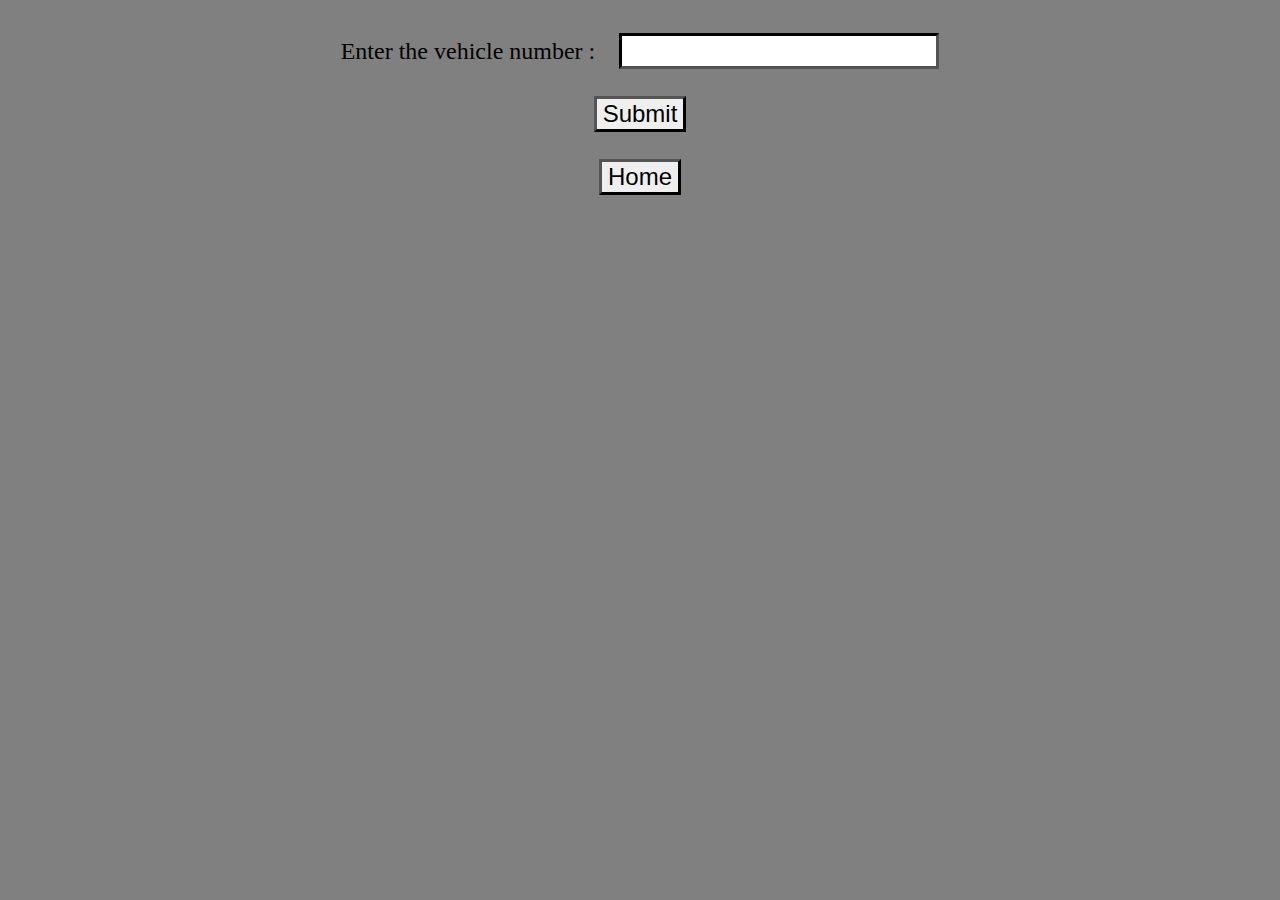
==== Delete.html @ 6c70b34b "renamed titles" ====
<!DOCTYPE html>
<html lang="en">

<head>
    <meta charset="UTF-8">
    <meta http-equiv="X-UA-Compatible" content="IE=edge">
    <meta name="viewport" content="width=device-width, initial-scale=1.0">
    <title>Police Delete</title>
    <link rel="stylesheet" href="style.css">

    <script>
        // define the callAPI function that takes a first name and last name as parameters
        var callAPI = (License)=>{
            // instantiate a headers object
            var myHeaders = new Headers();
            // add content type header to object
            myHeaders.append("Content-Type", "application/json");
            // using built in JSON utility package turn object to string and store in a variable
            var raw = JSON.stringify({"License":License});
            // create a JSON object with parameters for API call and store in a variable
            var requestOptions = {
                method: 'DELETE',
                headers: myHeaders,
                body: raw,
                redirect: 'follow'
            };
            // make API call with parameters and use promises to get response
            fetch("https://efxf5ddmvd.execute-api.us-east-1.amazonaws.com/test", requestOptions)
            .then(response => response.text())           
            .then(result => alert(JSON.parse(result).body))
            .try(error => console.log('error', error));
        }
    </script>
</head>

<body>

<div>
    <form>
        Enter the vehicle number : &nbsp&nbsp <input type="text" id="license"><br><br>
        <button type="button" onclick="callAPI(document.getElementById('license').value)">Submit</button>
    </form>
    <br>
    <button onclick="window.location.href = 'index.html';">Home</button>
</div>
     
</body>

</html>
---- style.css ----
body{
    background-color: gray;
    font-size: x-large;
}

div,form{
    padding-top: 1%;
    text-align: center;
}

input,button,a{
    font-size: x-large;
    border-color: black;
    border-width: 3px;
}

textarea {
    width: 50%;
    height: 200px;
}

#indexdiv{
    padding-top: 15%;
}
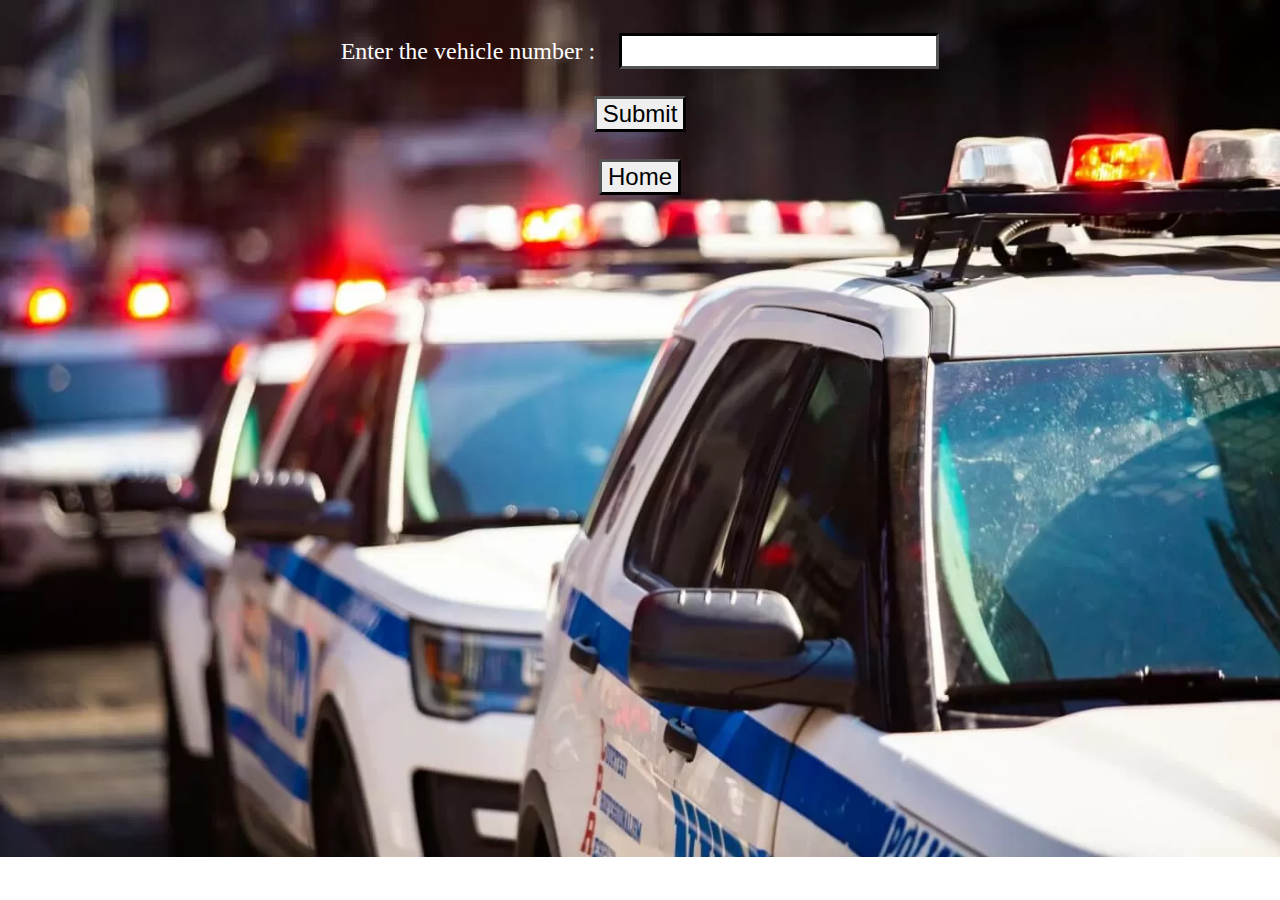
==== commit d3488940: "corrected try" ====
--- a/Delete.html
+++ b/Delete.html
@@ -28,7 +28,7 @@
             fetch("https://efxf5ddmvd.execute-api.us-east-1.amazonaws.com/test", requestOptions)
             .then(response => response.text())           
             .then(result => alert(JSON.parse(result).body))
-            .try(error => console.log('error', error));
+            .catch(error => console.log('error', error));
         }
     </script>
 </head>
--- a/style.css
+++ b/style.css
@@ -1,6 +1,9 @@
 body{
-    background-color: gray;
+    background-image: url('Images/bgimg.jpg');
+    background-repeat: no-repeat;
+    background-size: cover;
     font-size: x-large;
+    color: white;
 }
 
 div,form{
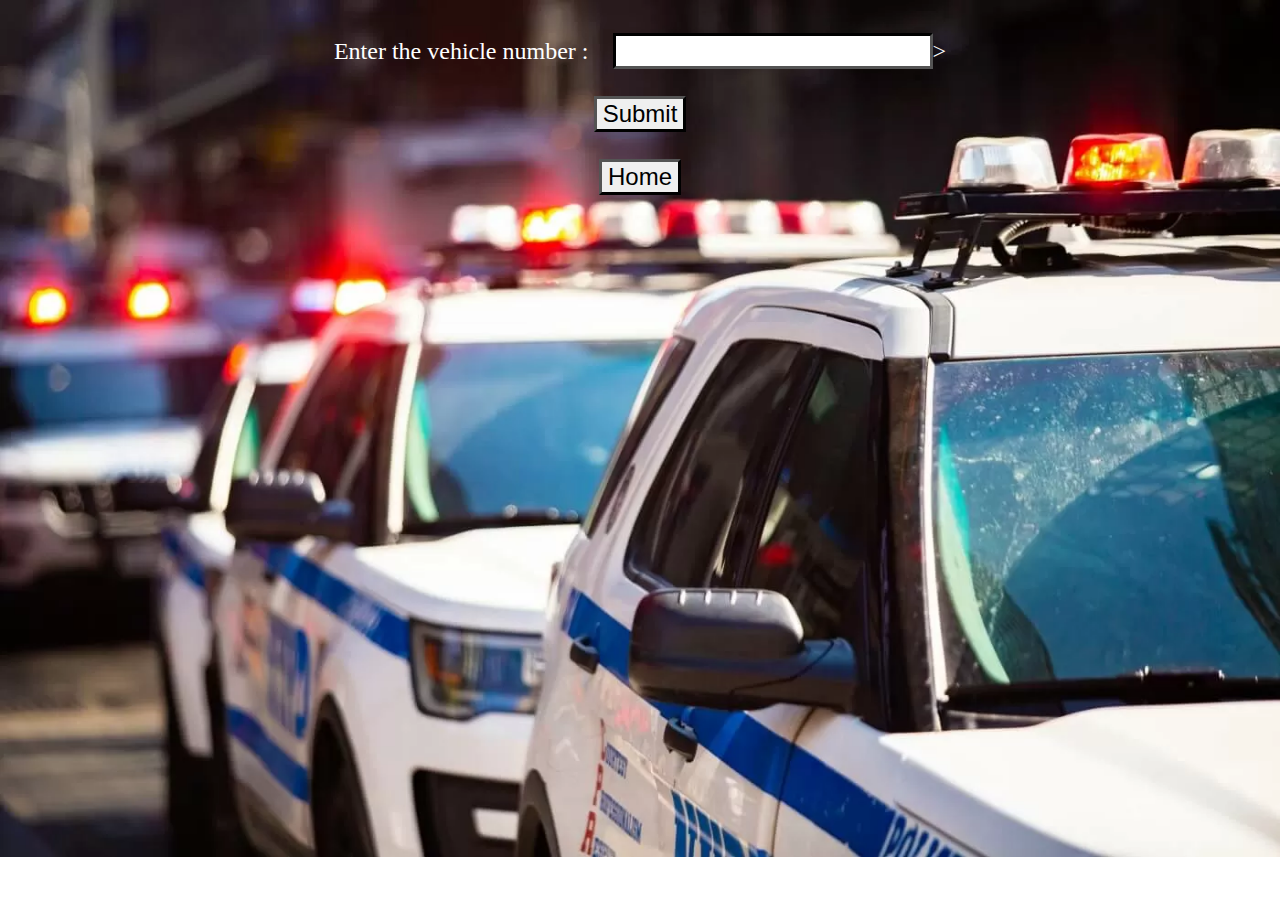
==== commit 874e6654: "added clear" ====
--- a/Delete.html
+++ b/Delete.html
@@ -37,11 +37,11 @@
 
 <div>
     <form>
-        Enter the vehicle number : &nbsp&nbsp <input type="text" id="license"><br><br>
+        Enter the vehicle number : &nbsp&nbsp <input type="text" id="license" onfocus="this.value=''">><br><br>
         <button type="button" onclick="callAPI(document.getElementById('license').value)">Submit</button>
     </form>
     <br>
-    <button onclick="window.location.href = 'index.html';">Home</button>
+    <button onclick="window.location.href = 'Police.html';">Home</button>
 </div>
      
 </body>
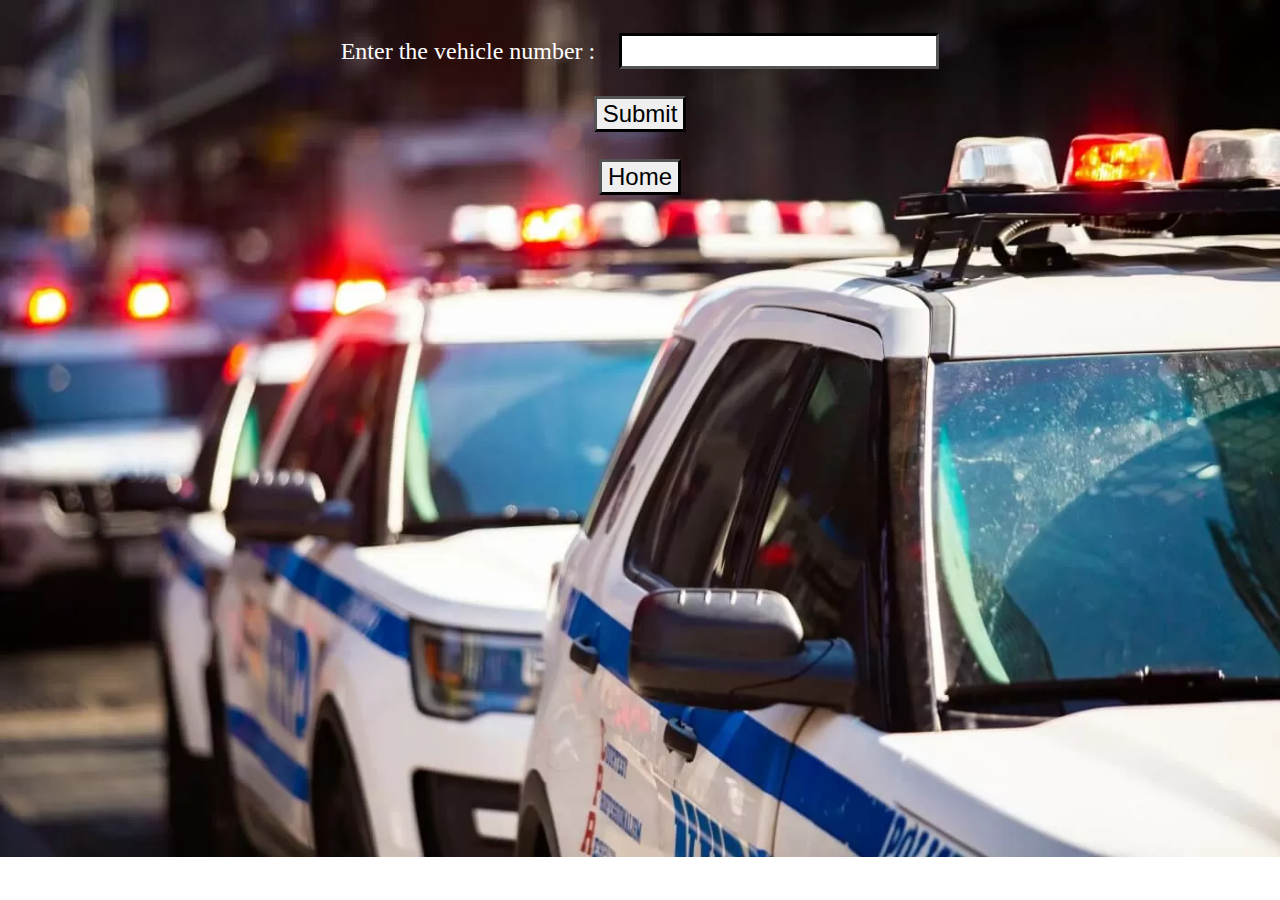
==== commit 47b17d2f: "added home" ====
--- a/Delete.html
+++ b/Delete.html
@@ -37,7 +37,7 @@
 
 <div>
     <form>
-        Enter the vehicle number : &nbsp&nbsp <input type="text" id="license" onfocus="this.value=''">><br><br>
+        Enter the vehicle number : &nbsp&nbsp <input type="text" id="license" onfocus="this.value=''"><br><br>
         <button type="button" onclick="callAPI(document.getElementById('license').value)">Submit</button>
     </form>
     <br>
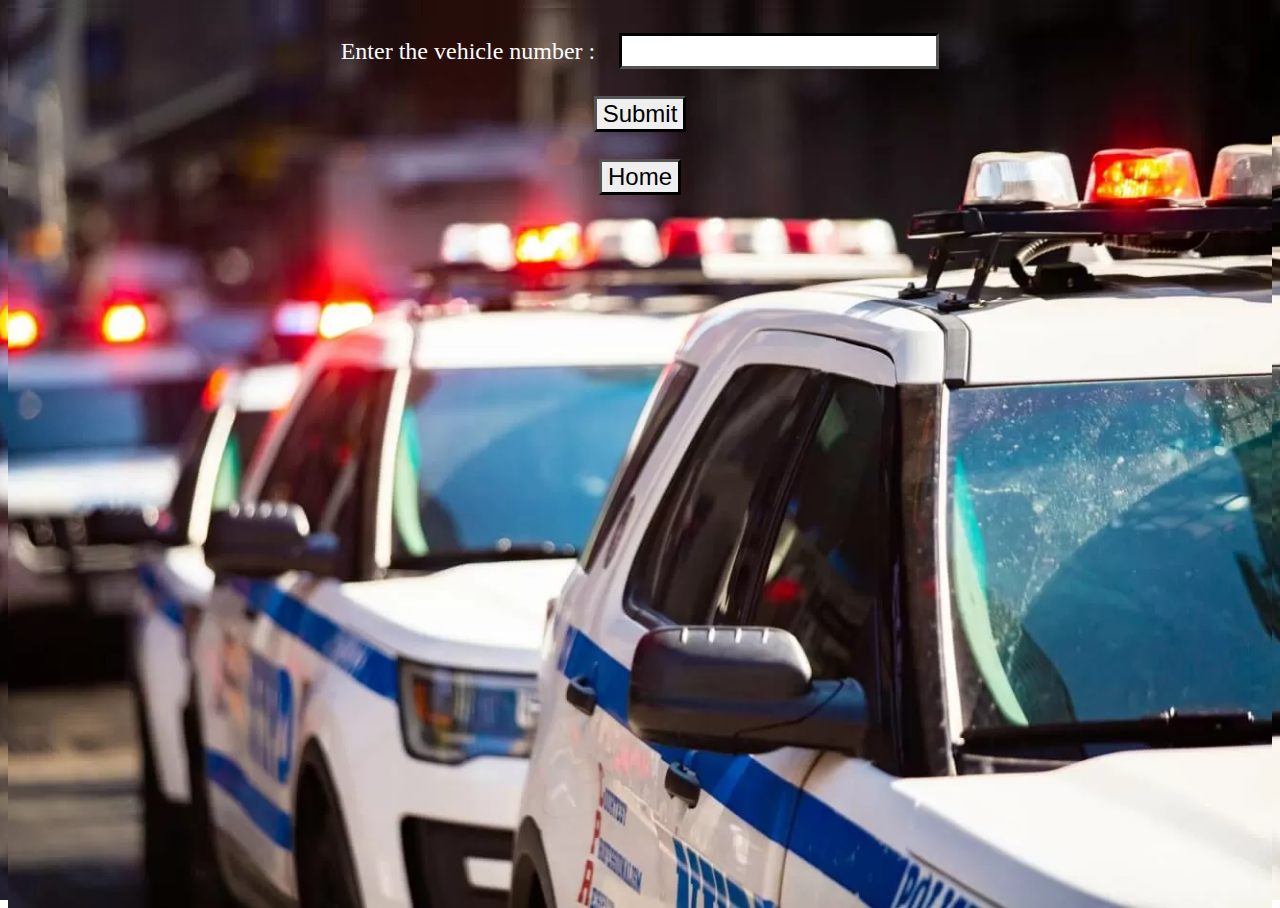
==== commit eb8315cb: "added get all" ====
--- a/Delete.html
+++ b/Delete.html
@@ -25,7 +25,7 @@
                 redirect: 'follow'
             };
             // make API call with parameters and use promises to get response
-            fetch("https://efxf5ddmvd.execute-api.us-east-1.amazonaws.com/test", requestOptions)
+            fetch("https://45e0g9znld.execute-api.us-east-1.amazonaws.com/test", requestOptions)
             .then(response => response.text())           
             .then(result => alert(JSON.parse(result).body))
             .catch(error => console.log('error', error));
--- a/style.css
+++ b/style.css
@@ -1,7 +1,9 @@
-body{
+html,body{
     background-image: url('Images/bgimg.jpg');
     background-repeat: no-repeat;
     background-size: cover;
+    height: 100%;
+    background-position: center;
     font-size: x-large;
     color: white;
 }
@@ -20,6 +22,7 @@
 textarea {
     width: 50%;
     height: 200px;
+    font-size: xx-large;
 }
 
 #indexdiv{
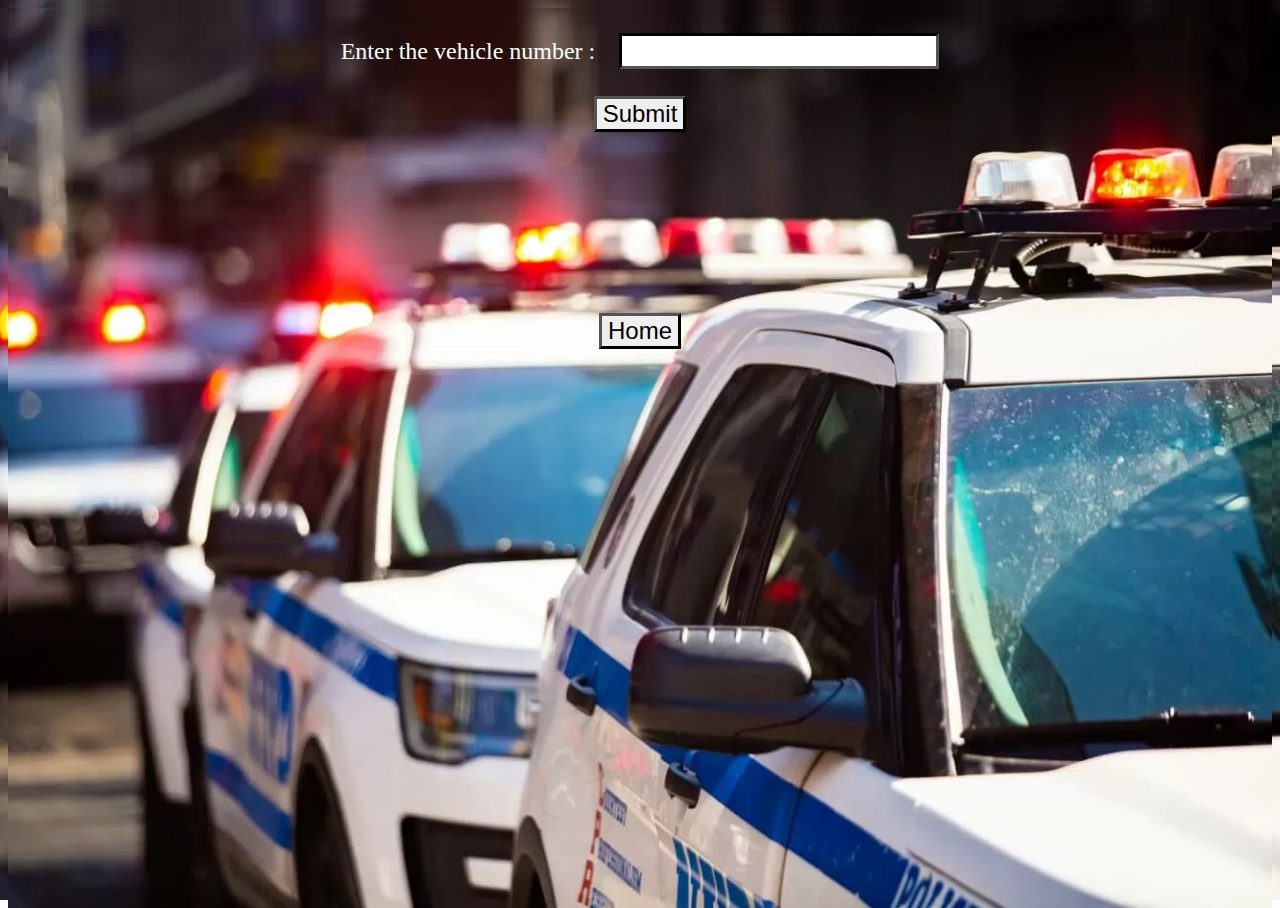
==== commit 7f8b23b9: "removed all alrts" ====
--- a/Delete.html
+++ b/Delete.html
@@ -27,8 +27,14 @@
             // make API call with parameters and use promises to get response
             fetch("https://45e0g9znld.execute-api.us-east-1.amazonaws.com/test", requestOptions)
             .then(response => response.text())           
-            .then(result => alert(JSON.parse(result).body))
-            .catch(error => console.log('error', error));
+        .then(function (data) {appendData(data);})           
+        .catch(error => console.log('error', error));
+    }
+
+    function appendData(data) {
+                var mainContainer = document.getElementById("myData");
+                mainContainer.innerHTML = "";
+                mainContainer.innerHTML = data;
         }
     </script>
 </head>
@@ -41,9 +47,10 @@
         <button type="button" onclick="callAPI(document.getElementById('license').value)">Submit</button>
     </form>
     <br>
+    <div id="myData"></div>
+    <br>
     <button onclick="window.location.href = 'Police.html';">Home</button>
-</div>
-     
+</div>   
 </body>
 
 </html>--- a/style.css
+++ b/style.css
@@ -28,3 +28,8 @@
 #indexdiv{
     padding-top: 15%;
 }
+
+#myData{
+    color:black;
+    padding:5%
+}
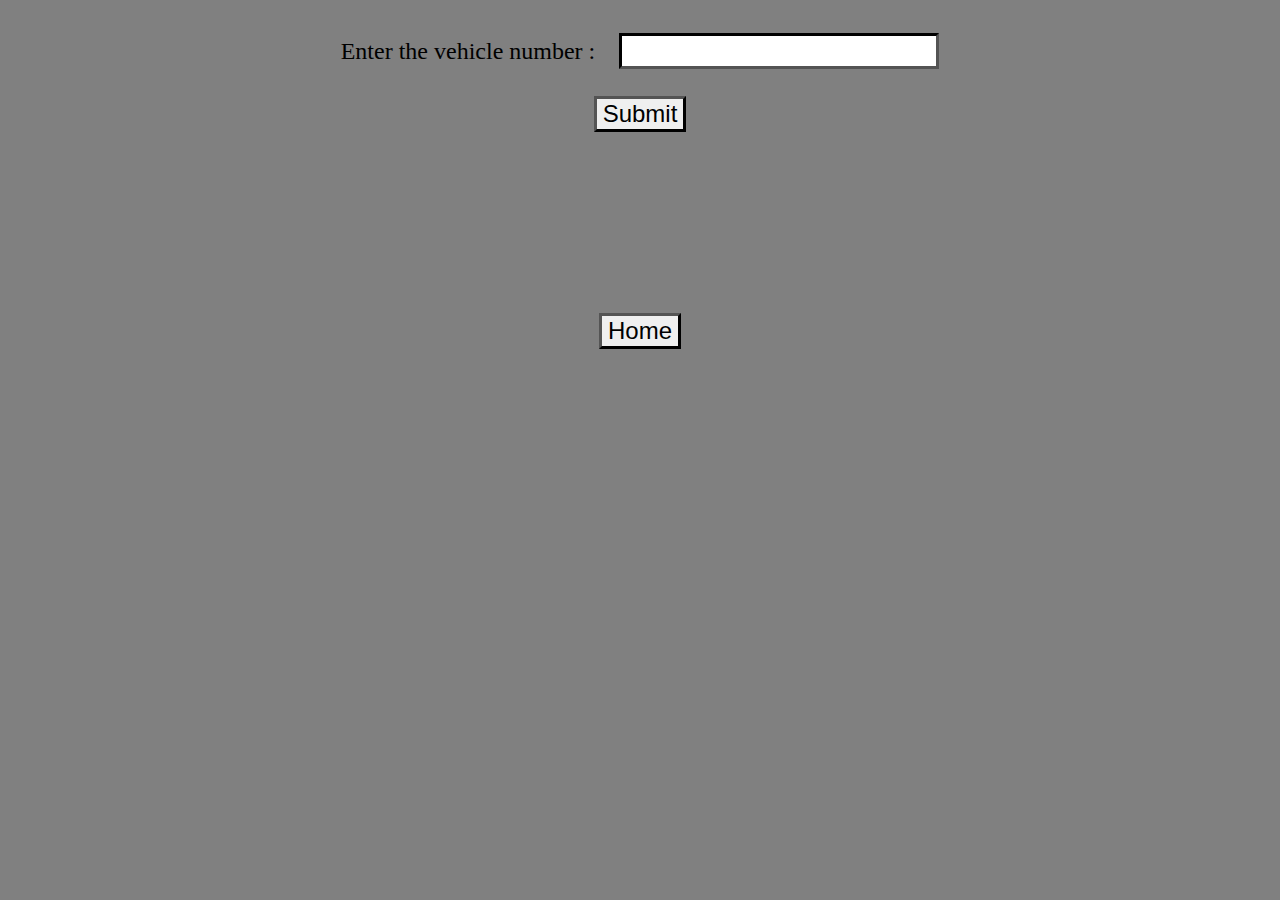
==== commit 631bce94: "Merge pull request #19 from MadushanR/development" ====
--- a/Delete.html
+++ b/Delete.html
@@ -26,7 +26,7 @@
             };
             // make API call with parameters and use promises to get response
             fetch("https://45e0g9znld.execute-api.us-east-1.amazonaws.com/test", requestOptions)
-            .then(response => response.text())           
+            .then(response => response.json())           
         .then(function (data) {appendData(data);})           
         .catch(error => console.log('error', error));
     }
@@ -34,7 +34,10 @@
     function appendData(data) {
                 var mainContainer = document.getElementById("myData");
                 mainContainer.innerHTML = "";
-                mainContainer.innerHTML = data;
+                if(data.Found == "True")
+                mainContainer.innerHTML = data.Message +'<br/>' + 'Licence : ' + data.Item.License;
+                else
+                mainContainer.innerHTML = data.Message;
         }
     </script>
 </head>
--- a/style.css
+++ b/style.css
@@ -1,11 +1,7 @@
 html,body{
-    background-image: url('Images/bgimg.jpg');
-    background-repeat: no-repeat;
-    background-size: cover;
-    height: 100%;
-    background-position: center;
+    background-color:grey;
     font-size: x-large;
-    color: white;
+    color: black;
 }
 
 div,form{
@@ -21,7 +17,7 @@
 
 textarea {
     width: 50%;
-    height: 200px;
+    height: 120px;
     font-size: xx-large;
 }
 
